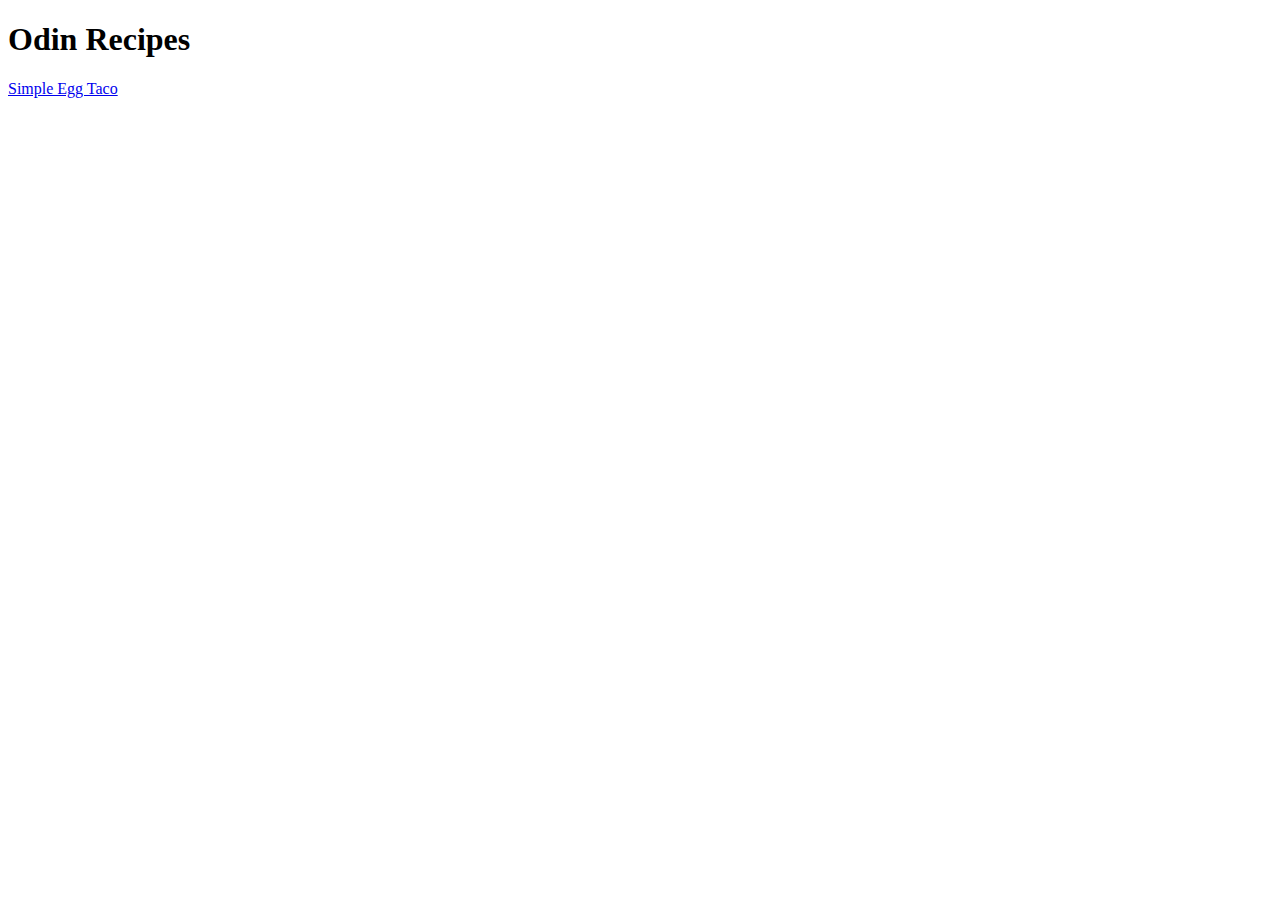
==== index.html @ b54ab169 "Add Recipes index.html with 1st Recipe simpleeggtaco.html" ====
<!DOCTYPE html>
<html>
    <head>
        <title>Odin Recipes</title>
        <meta charset="UTF-8">
    </head>

    <body>
        <h1>Odin Recipes</h1>
        <a href="simpleeggtaco.html">Simple Egg Taco</a>
    </body>
</html>
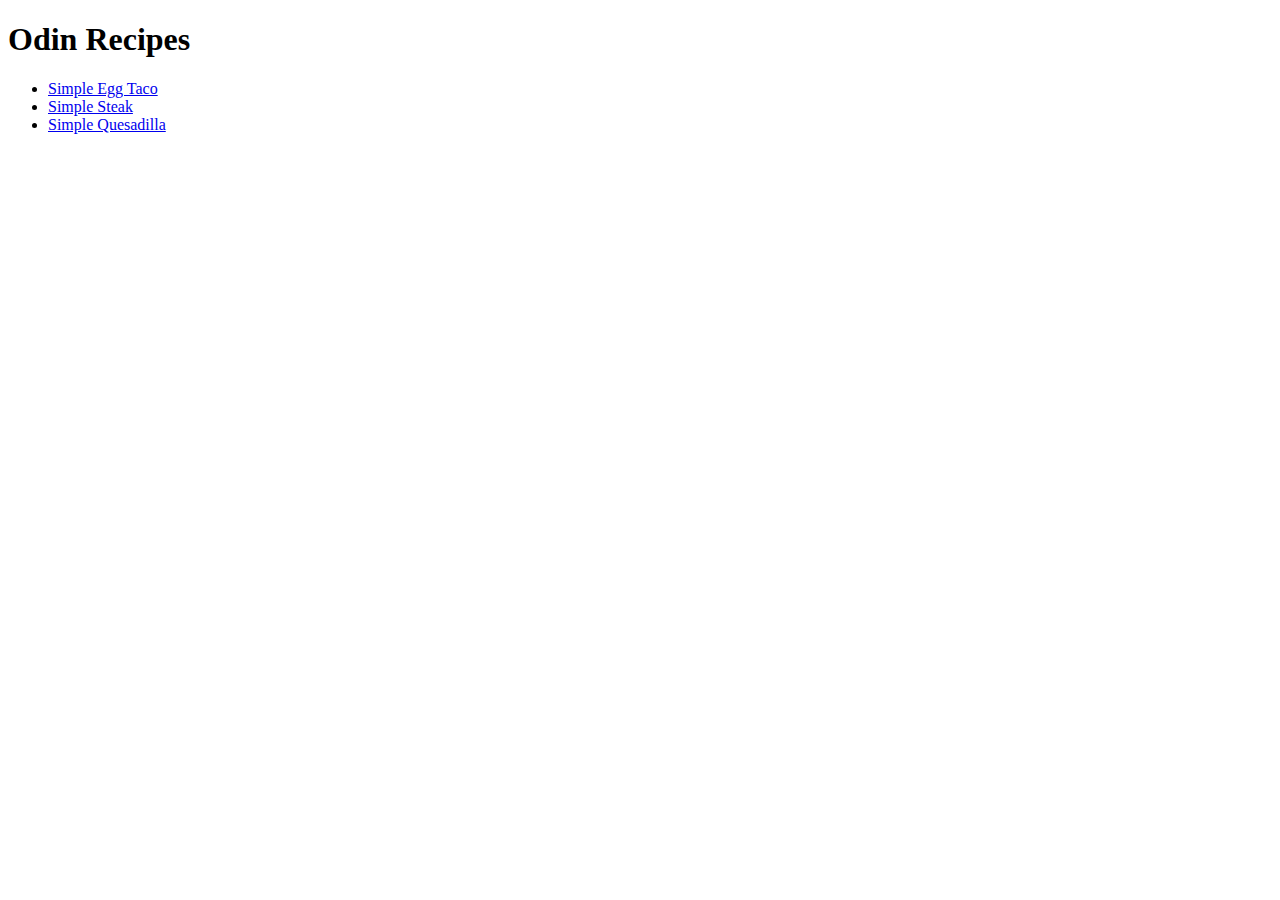
==== commit 7916a93e: "Update index.html with added links" ====
--- a/index.html
+++ b/index.html
@@ -7,6 +7,10 @@
 
     <body>
         <h1>Odin Recipes</h1>
-        <a href="simpleeggtaco.html">Simple Egg Taco</a>
+        <ul>
+            <li><a href="recipes/simpleeggtaco.html">Simple Egg Taco</a></li>
+            <li><a href="recipes/simplesteak.html">Simple Steak</a></li>
+            <li><a href="recipes/simplequesadilla.html">Simple Quesadilla</a></li>
+        </ul>
     </body>
 </html>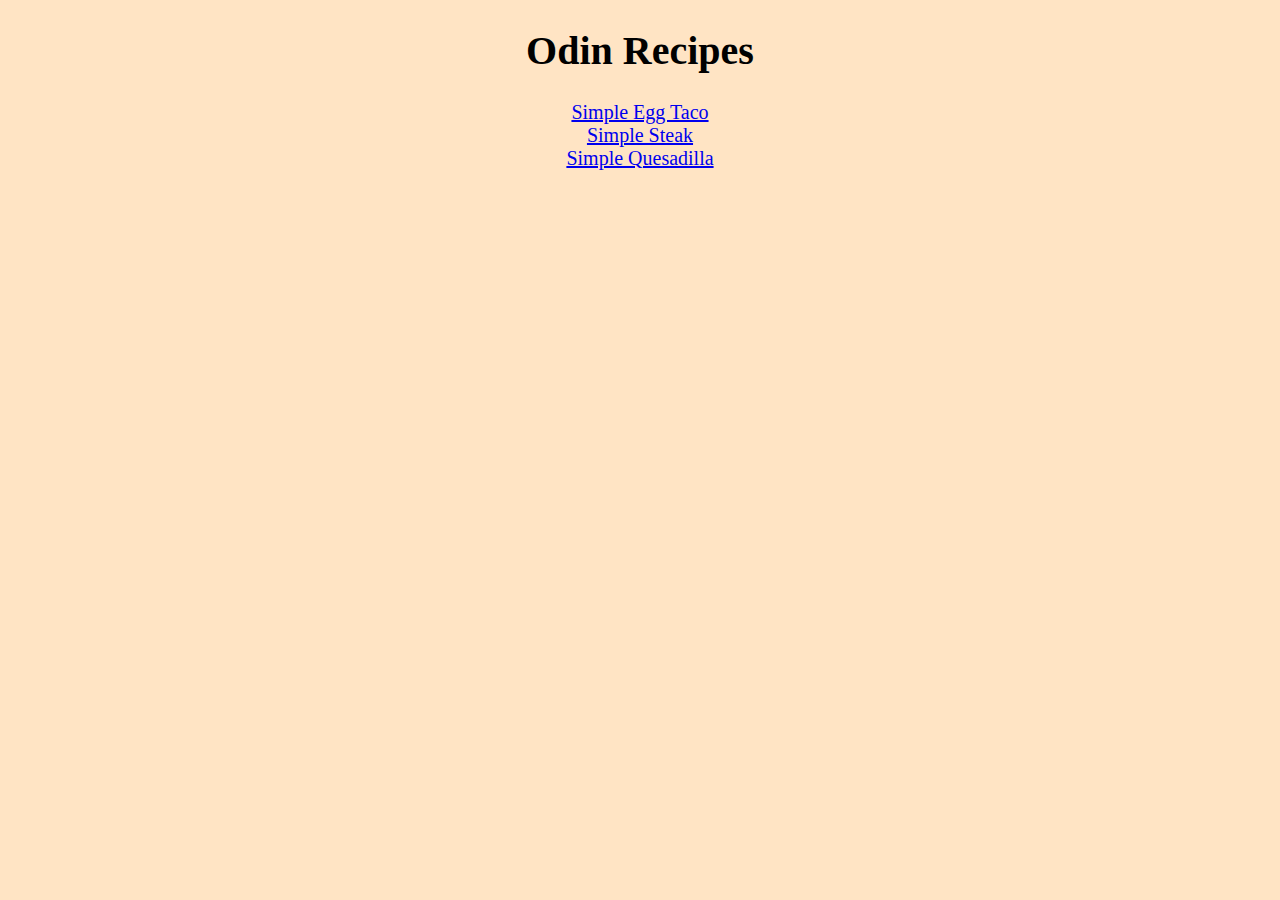
==== commit 7a2c74dc: "Added CSS Styles to Recipe Page" ====
--- a/index.html
+++ b/index.html
@@ -3,11 +3,12 @@
     <head>
         <title>Odin Recipes</title>
         <meta charset="UTF-8">
+        <link rel="stylesheet" href="style.css">
     </head>
 
     <body>
-        <h1>Odin Recipes</h1>
-        <ul>
+        <h1 class="title">Odin Recipes</h1>
+        <ul id="homelinks">
             <li><a href="recipes/simpleeggtaco.html">Simple Egg Taco</a></li>
             <li><a href="recipes/simplesteak.html">Simple Steak</a></li>
             <li><a href="recipes/simplequesadilla.html">Simple Quesadilla</a></li>
--- a/style.css
+++ b/style.css
@@ -0,0 +1,26 @@
+.title {
+    text-align: center;
+}
+
+#homelinks {
+    text-align: center;
+    list-style: inside;
+    list-style-type: none;
+    margin: 0;
+    padding: 0;
+}
+
+img {
+    height: 1000px;
+    width: auto;
+    display: block;
+    margin: auto;
+}
+
+body {
+    text-align: center;
+    list-style: inside;
+    background-color: rgb(255, 228, 196);
+    color: black;
+    font-size: 20px;
+}